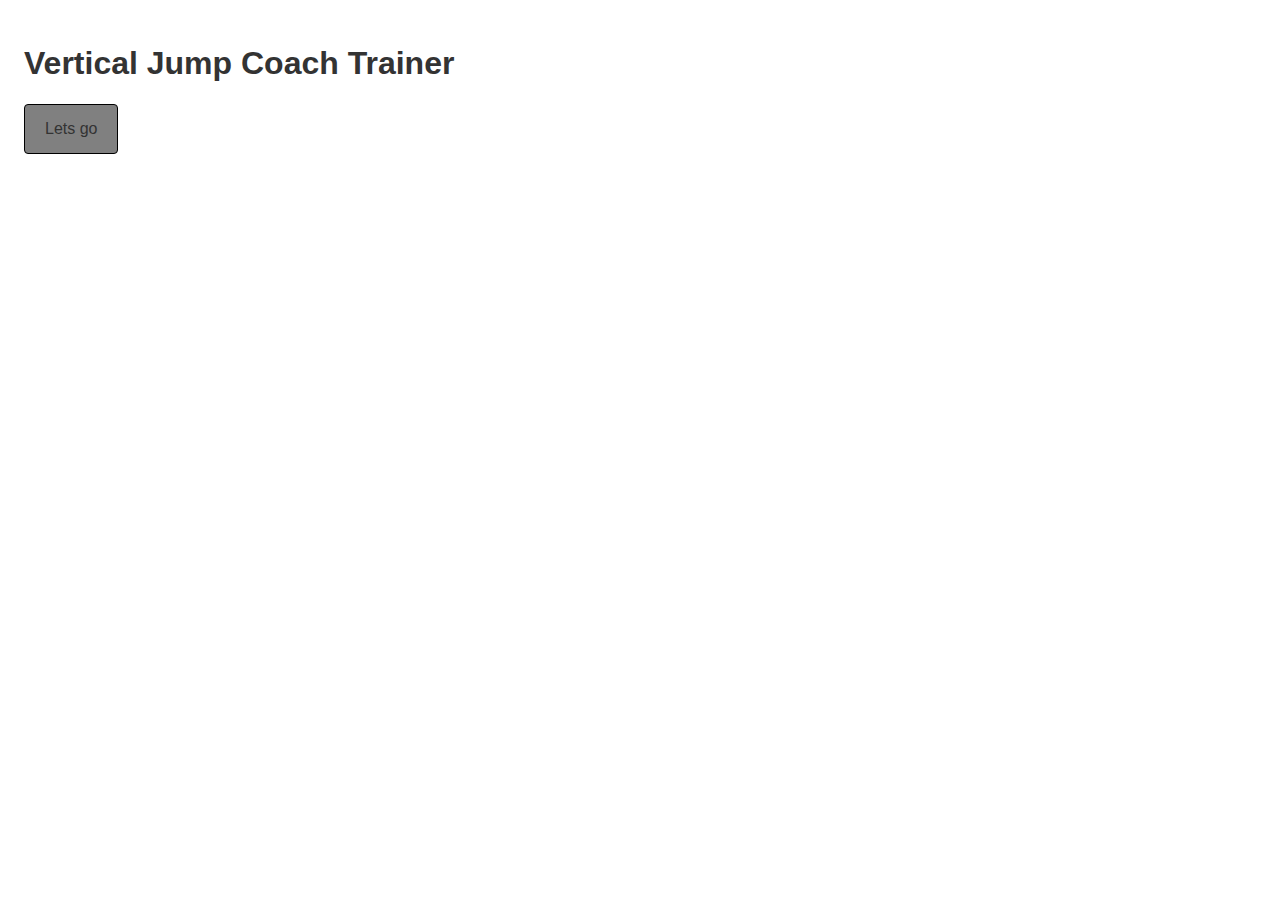
==== index.html @ 05cbc69b "first commit" ====
<!DOCTYPE html>
<html lang="en-US">
<head>
  <title>Vertical jump trainer</title>
  <meta charset="UTF-8">
  <meta name="viewport" content="width=device-width" />
  <link href="https://fonts.googleapis.com/css?family=Rock+Salt|Overpass:400,600|Oswald" rel="stylesheet">
  <link rel="stylesheet" href="css/font-awesome-4.6.3/css/font-awesome.min.css">
  <link rel="stylesheet" href="css/main.css">
</head>
<body>

  <h1>Vertical Jump Coach Trainer</h1>
  <a href="jump.html"><div class="btn">Lets go</div></a>

  <script src="bower_components/jquery/dist/jquery.min.js"></script>
  <script src="js/main.js"></script>

</body>
</html>
---- css/main.css ----
body {
  padding: 1em;
  font-family: 'Helvetica Neue', Helvetica, Arial, sans-serif;
}

h1, h2, h3, h4, h5, p, a {
  color: #333;
}
a {
  text-decoration: none;
}

.btn {
  cursor: pointer;
  padding: 15px 20px;
  border-radius: 4px;
  background: gray;
  border: 1px solid black;
  display: inline-block;
}
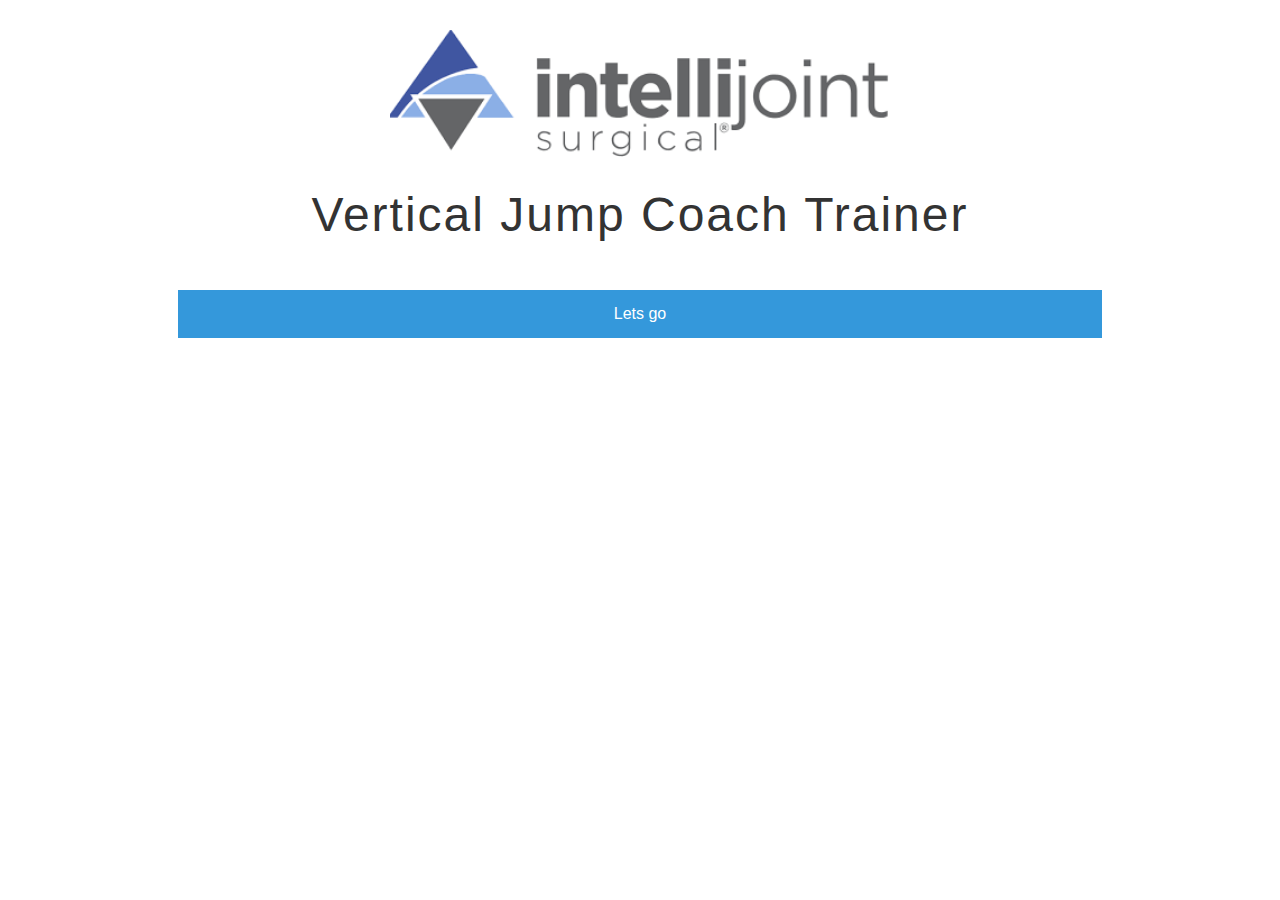
==== commit 114f5595: "first jump" ====
--- a/index.html
+++ b/index.html
@@ -9,9 +9,9 @@
   <link rel="stylesheet" href="css/main.css">
 </head>
 <body>
-
-  <h1>Vertical Jump Coach Trainer</h1>
-  <a href="jump.html"><div class="btn">Lets go</div></a>
+  <img src="images/intellijoint-logo.png" />
+  <h3 class="page-title">Vertical Jump Coach Trainer</h1>
+  <a class="btn" href="jump-1.html">Lets go</a>
 
   <script src="bower_components/jquery/dist/jquery.min.js"></script>
   <script src="js/main.js"></script>
--- a/css/main.css
+++ b/css/main.css
@@ -1,5 +1,4 @@
 body {
-  padding: 1em;
   font-family: 'Helvetica Neue', Helvetica, Arial, sans-serif;
 }
 
@@ -10,11 +9,79 @@
   text-decoration: none;
 }
 
-.btn {
+img {
+  margin: 30px auto;
+  width: 60%;
+  max-width: 500px;
+  display: block;
+}
+
+a.btn {
   cursor: pointer;
+  text-align: center;
+  color: white;
+  display: block;
+  width: 70%;
+  margin: 0 auto;
   padding: 15px 20px;
-  border-radius: 4px;
-  background: gray;
-  border: 1px solid black;
+  background: #3498db;
+}
+a.btn:hover {
+  background: #256fa0;
+}
+a.btn-disabled {
+  background: #a4c4da;
+  cursor: default;
+}
+a.btn-disabled:hover {
+  background: #a4c4da;
+  cursor: default;
+}
+
+
+
+/*Components*/
+.page-title {
+  text-align: center;
+  margin-top: 30px;
+  font-weight: 300;
+  letter-spacing: 2px;
+  font-size: 3em;
+}
+.border {
+  border: 15px solid white;
+  position: absolute;
+  background: transparent;
+  top: 0;
+  right: 0;
+  left: 0;
+  bottom: 0;
+  z-index: -999;
+}
+.container {
+  width: 100%;
+  margin: 0 auto;
+}
+
+.box {
+  width: 40%;
+  margin: 4%;
+  display: inline-block;
+}
+
+.answer-label {
+  text-align: center;
+  font-weight: 300;
+  font-size: 2em;
+}
+
+.answer-container {
+  text-align: center;
+}
+.answer {
+  font-size: 1.4em;
+  margin: 10px 20px;
+  color: #666;
+  cursor: pointer;
   display: inline-block;
 }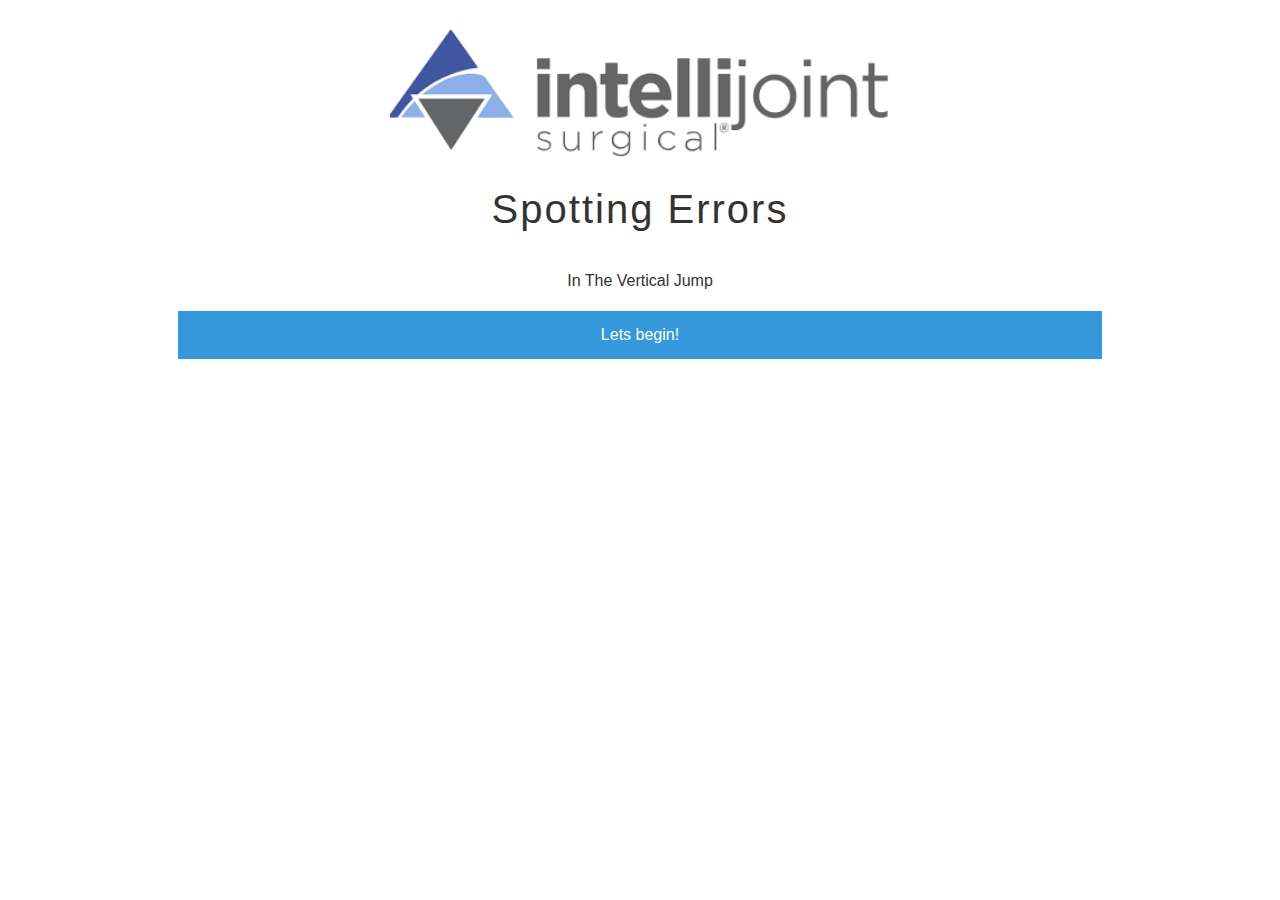
==== commit 6f00e0a5: "production" ====
--- a/index.html
+++ b/index.html
@@ -10,8 +10,10 @@
 </head>
 <body>
   <img src="images/intellijoint-logo.png" />
-  <h3 class="page-title">Vertical Jump Coach Trainer</h1>
-  <a class="btn" href="jump-1.html">Lets go</a>
+  <h3 class="page-title">Spotting Errors</h3>
+  <h4 class="page-subtitle">In The Vertical Jump</h4>
+
+  <a class="btn" href="jump-1.html">Lets begin!</a>
 
   <script src="bower_components/jquery/dist/jquery.min.js"></script>
   <script src="js/main.js"></script>
--- a/css/main.css
+++ b/css/main.css
@@ -46,7 +46,11 @@
   margin-top: 30px;
   font-weight: 300;
   letter-spacing: 2px;
-  font-size: 3em;
+  font-size: 2.5em;
+}
+.page-subtitle {
+  text-align: center;
+  font-weight: 300;
 }
 .border {
   border: 15px solid white;
@@ -65,14 +69,13 @@
 
 .box {
   width: 40%;
-  margin: 4%;
+  margin: 10px 4%;
   display: inline-block;
 }
 
 .answer-label {
   text-align: center;
   font-weight: 300;
-  font-size: 2em;
 }
 
 .answer-container {
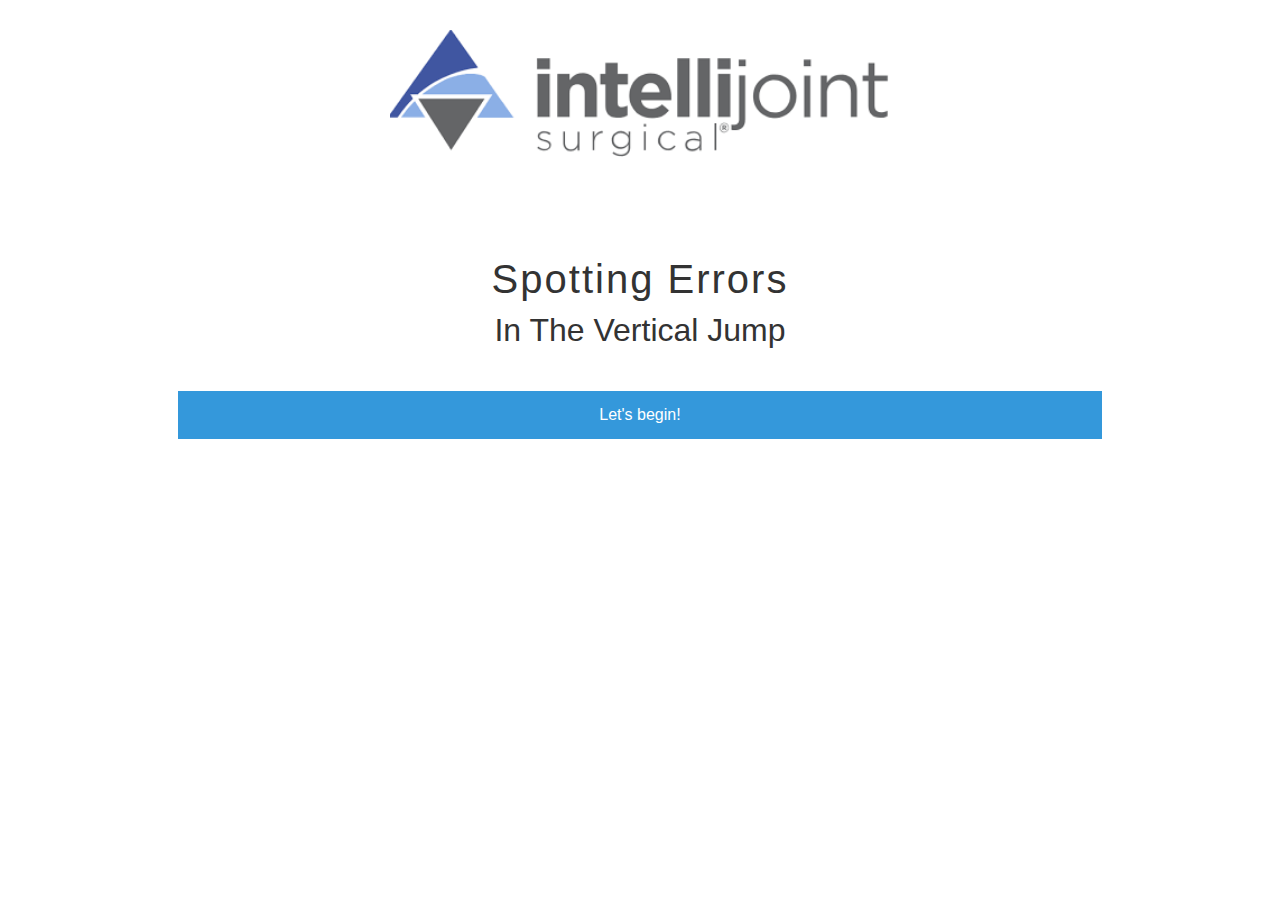
==== commit eadf2f39: "style changes" ====
--- a/index.html
+++ b/index.html
@@ -13,7 +13,7 @@
   <h3 class="page-title">Spotting Errors</h3>
   <h4 class="page-subtitle">In The Vertical Jump</h4>
 
-  <a class="btn" href="jump-1.html">Lets begin!</a>
+  <a class="btn" href="jump-1.html">Let's begin!</a>
 
   <script src="bower_components/jquery/dist/jquery.min.js"></script>
   <script src="js/main.js"></script>
--- a/css/main.css
+++ b/css/main.css
@@ -10,7 +10,7 @@
 }
 
 img {
-  margin: 30px auto;
+  margin: 30px auto 100px auto;
   width: 60%;
   max-width: 500px;
   display: block;
@@ -47,10 +47,13 @@
   font-weight: 300;
   letter-spacing: 2px;
   font-size: 2.5em;
+  margin-bottom: 10px;
 }
 .page-subtitle {
   text-align: center;
   font-weight: 300;
+  font-size: 2em;
+  margin-top: 10px;
 }
 .border {
   border: 15px solid white;
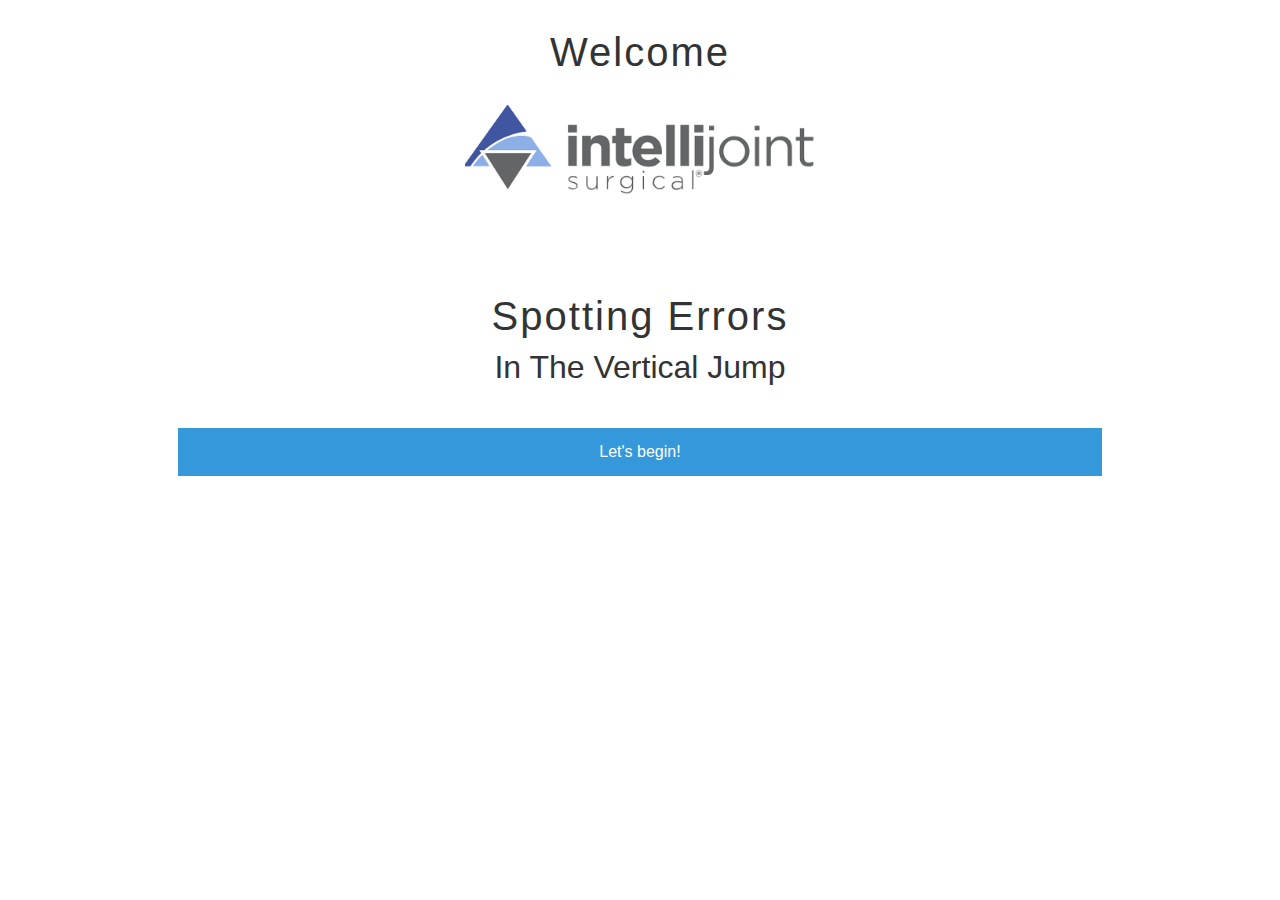
==== commit 4e2f36cf: "removed jump2" ====
--- a/index.html
+++ b/index.html
@@ -9,6 +9,8 @@
   <link rel="stylesheet" href="css/main.css">
 </head>
 <body>
+
+  <h4 class="page-title">Welcome</h4>
   <img src="images/intellijoint-logo.png" />
   <h3 class="page-title">Spotting Errors</h3>
   <h4 class="page-subtitle">In The Vertical Jump</h4>
--- a/css/main.css
+++ b/css/main.css
@@ -12,7 +12,7 @@
 img {
   margin: 30px auto 100px auto;
   width: 60%;
-  max-width: 500px;
+  max-width: 350px;
   display: block;
 }
 
@@ -65,6 +65,13 @@
   bottom: 0;
   z-index: -999;
 }
+.go-back {
+  position: absolute;
+  top: 15px;
+  left: 15px;
+  color: #999;
+}
+
 .container {
   width: 100%;
   margin: 0 auto;
